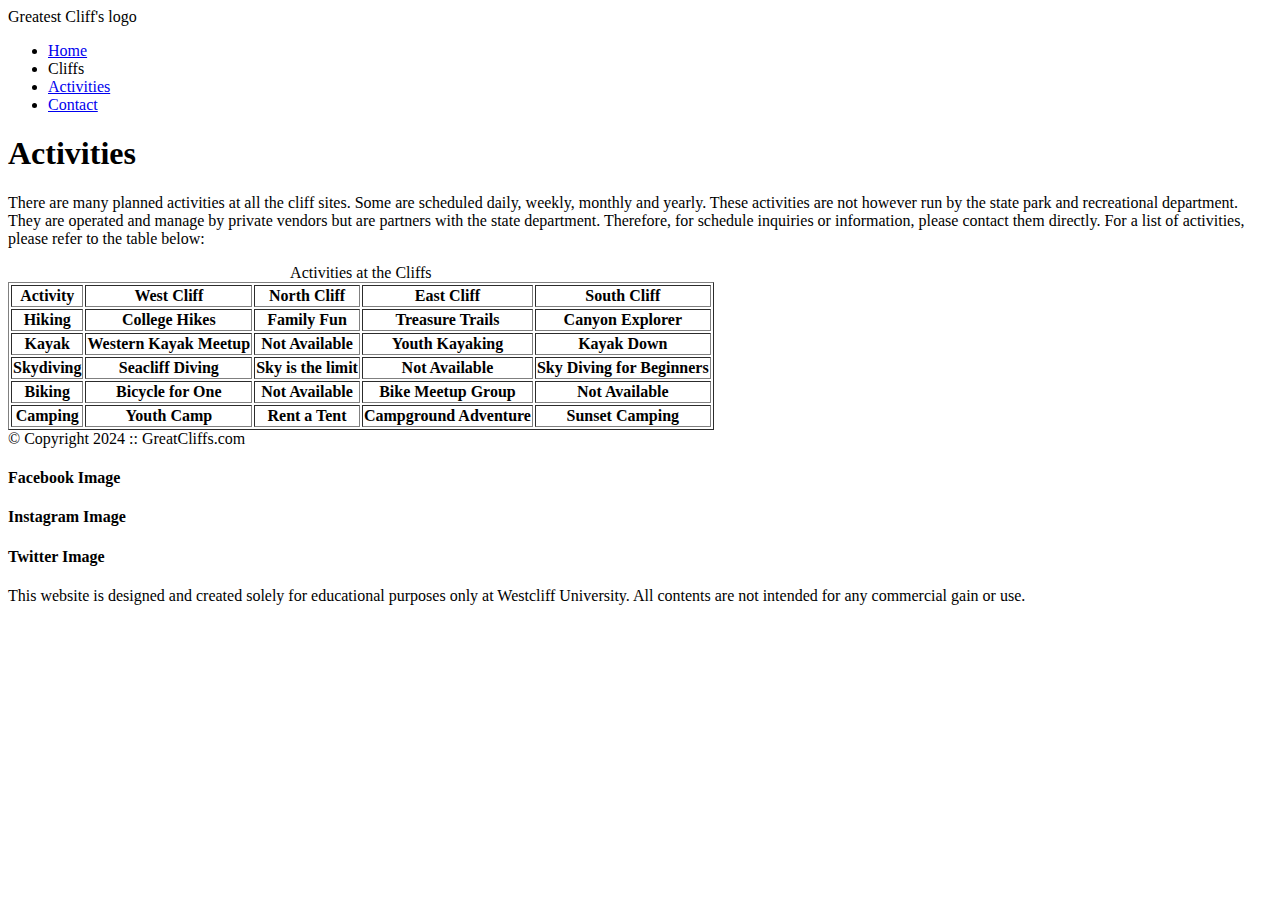
==== activities.html @ f5b07ec9 "week1 day2 hw submit update" ====
<!DOCTYPE html>
<html>
<head>
<title>Greatest Cliff</title>
</head>
<body>

<!-- Container to Wrap Everything-->
<div id="container">

<!-- Brand of Website-->
<header> Greatest Cliff's logo </header>
<!-- Main Navigation -->
<nav>
   <ul>
    <li><a href="index.html">Home</a></li>
    <li>Cliffs</li>
    <li><a href="activities.html">Activities</a></li>
    <li><a href="contact.html">Contact</a></li>
   </ul> 
</nav><!-- End Main Navigation -->

<!-- Main Content -->
<main>
    <h1>Activities</h1>
    <p>There are many planned activities at all the cliff sites. Some are scheduled daily, weekly, monthly and yearly. These activities are not however run by the state park and recreational department. They are operated and manage by private vendors but are partners with the state department. Therefore, for schedule inquiries or information, please contact them directly. For a list of activities, please refer to the table below:</p>

    <table border="1">
    <caption>Activities at the Cliffs</caption>
    <thead>
        <tr>
            <th>Activity</th>
            <th>West Cliff</th>
            <th>North Cliff</th>
            <th>East Cliff</th>
            <th>South Cliff</th>
        </tr>
    </thead>
    <tbody>
        <tr>
            <th>Hiking</th>
            <th>College Hikes</th>
            <th>Family Fun</th>
            <th>Treasure Trails</th>
            <th>Canyon Explorer</th>
        </tr>
    </tbody>
    <tbody>
        <tr>
            <th>Kayak</th>
            <th>Western Kayak Meetup</th>
            <th>Not Available</th>
            <th>Youth Kayaking</th>
            <th>Kayak Down</th>
        </tr>
    </tbody>
    <tbody>
        <tr>
            <th>Skydiving</th>
            <th>Seacliff Diving</th>
            <th>Sky is the limit</th>
            <th>Not Available</th>
            <th>Sky Diving for Beginners</th>
        </tr>
    </tbody>
    <tbody>
        <tr>
            <th>Biking</th>
            <th>Bicycle for One</th>
            <th>Not Available</th>
            <th>Bike Meetup Group</th>
            <th>Not Available</th>
        </tr>
    </tbody>
    <tfoot>
        <tr>
            <th>Camping</th>
            <th>Youth Camp</th>
            <th>Rent a Tent</th>
            <th>Campground Adventure</th>
            <th>Sunset Camping</th>
        </tr>
    </tfoot>
</table>
</main><!-- End Main Content -->

<!-- Footer Information -->
<footer>&copy; Copyright 2024 :: GreatCliffs.com
</footer>
	<h4> Facebook Image </h4>
    <h4> Instagram Image </h4>
    <h4> Twitter Image </h4>
    <p> This website is designed and created solely for educational purposes only at Westcliff University. All contents are not intended for any commercial gain or use. </p>
</div><!-- End Container -->

</body>
</html>
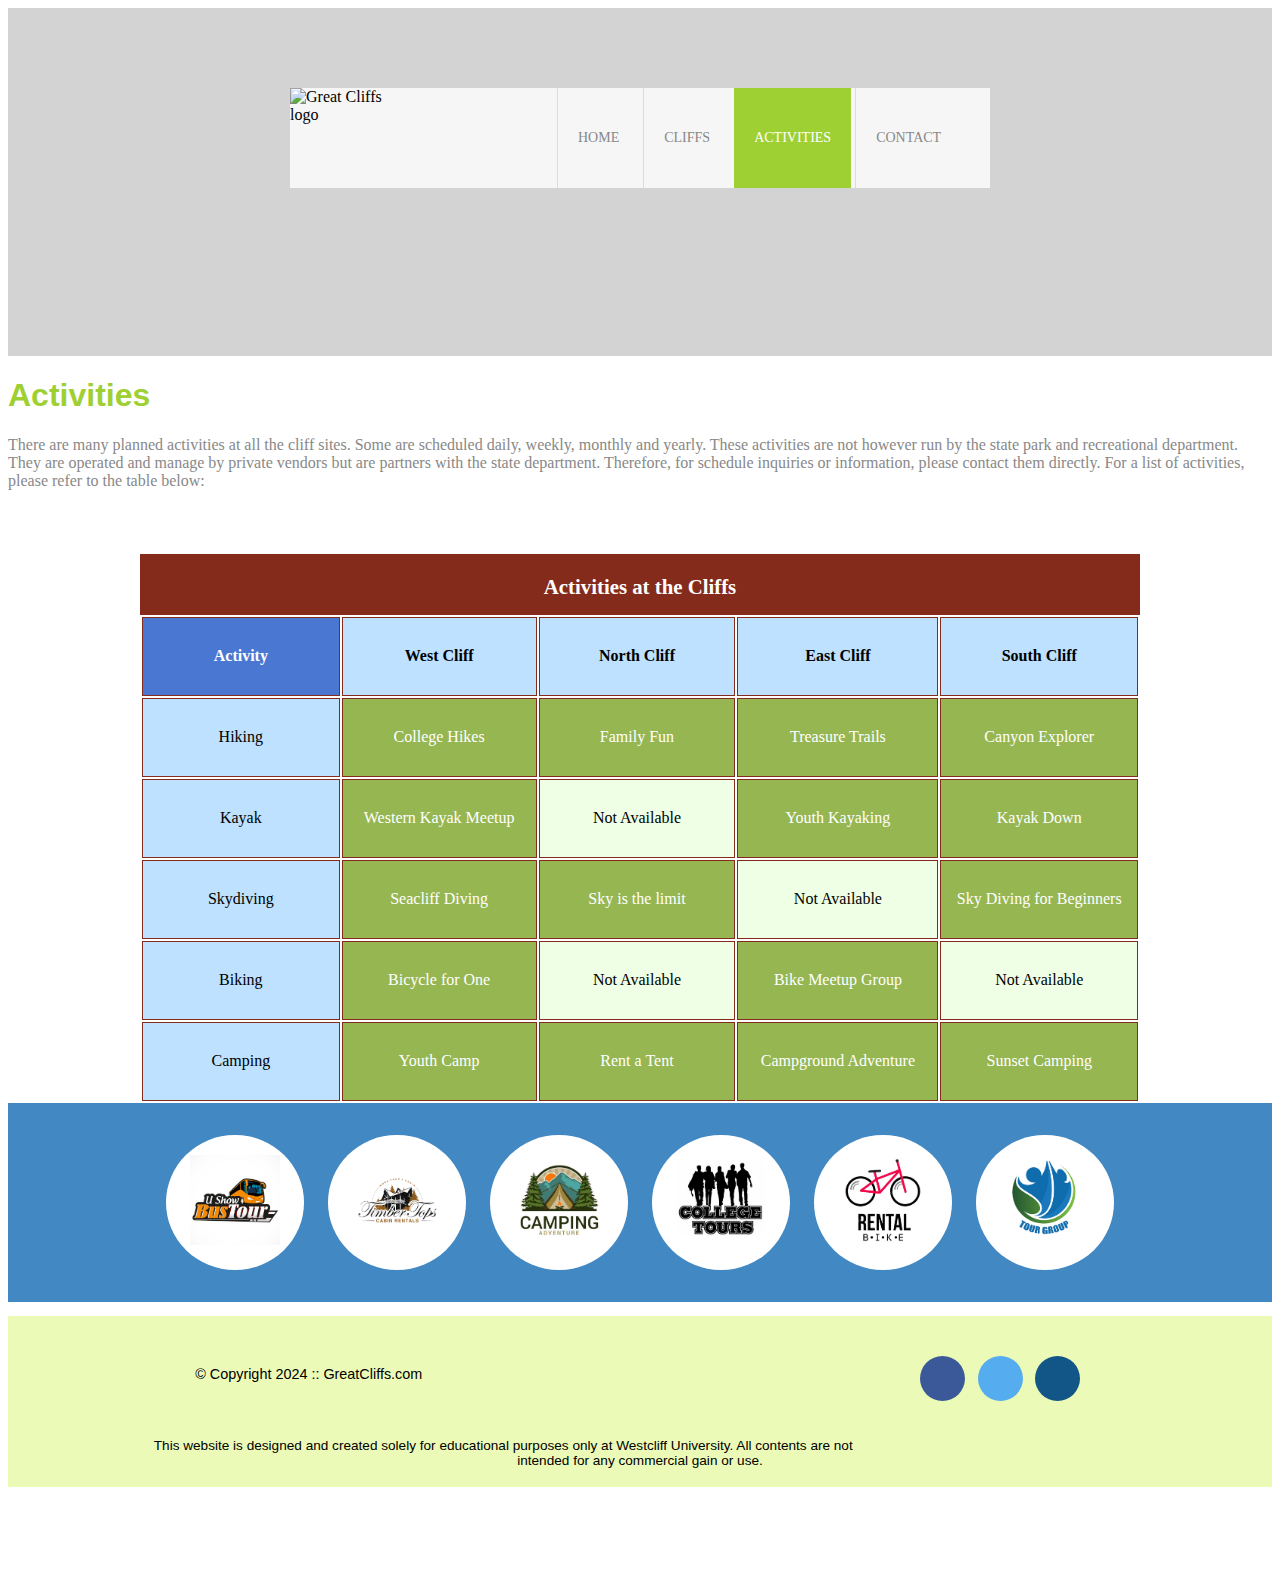
==== commit 3af56c34: "table click add in" ====
--- a/activities.html
+++ b/activities.html
@@ -1,97 +1,145 @@
 <!DOCTYPE html>
 <html>
+    <!--Embed Style Method -->
 <head>
-<title>Greatest Cliff</title>
+<title>Greatest Cliff of California</title>
+<meta charset="utf-8">
+<link rel="stylesheet" href="styles.css">
 </head>
-<body>
+<body id="activities">
 
 <!-- Container to Wrap Everything-->
 <div id="container">
 
-<!-- Brand of Website-->
-<header> Greatest Cliff's logo </header>
-<!-- Main Navigation -->
-<nav>
+<header> 
+<div class="main-header">
+    <div class="logo">
+        <img src="images/logo.png" alt="Great Cliffs logo" width="125">
+    </div>
+    <!-- Main Navigation -->        
+    <nav>
+    <div class="main-menu">
    <ul>
     <li><a href="index.html">Home</a></li>
-    <li>Cliffs</li>
-    <li><a href="activities.html">Activities</a></li>
+    <li><a href="cliffs.html">Cliffs</a></li>
+    <li class="active"><a href="activities.html">Activities</a></li>
     <li><a href="contact.html">Contact</a></li>
    </ul> 
+</div>
 </nav><!-- End Main Navigation -->
+</div>
+</header>
 
 <!-- Main Content -->
 <main>
+   
     <h1>Activities</h1>
     <p>There are many planned activities at all the cliff sites. Some are scheduled daily, weekly, monthly and yearly. These activities are not however run by the state park and recreational department. They are operated and manage by private vendors but are partners with the state department. Therefore, for schedule inquiries or information, please contact them directly. For a list of activities, please refer to the table below:</p>
 
-    <table border="1">
-    <caption>Activities at the Cliffs</caption>
-    <thead>
-        <tr>
-            <th>Activity</th>
-            <th>West Cliff</th>
-            <th>North Cliff</th>
-            <th>East Cliff</th>
-            <th>South Cliff</th>
-        </tr>
-    </thead>
-    <tbody>
-        <tr>
-            <th>Hiking</th>
-            <th>College Hikes</th>
-            <th>Family Fun</th>
-            <th>Treasure Trails</th>
-            <th>Canyon Explorer</th>
-        </tr>
-    </tbody>
-    <tbody>
-        <tr>
-            <th>Kayak</th>
-            <th>Western Kayak Meetup</th>
-            <th>Not Available</th>
-            <th>Youth Kayaking</th>
-            <th>Kayak Down</th>
-        </tr>
-    </tbody>
-    <tbody>
-        <tr>
-            <th>Skydiving</th>
-            <th>Seacliff Diving</th>
-            <th>Sky is the limit</th>
-            <th>Not Available</th>
-            <th>Sky Diving for Beginners</th>
-        </tr>
-    </tbody>
-    <tbody>
-        <tr>
-            <th>Biking</th>
-            <th>Bicycle for One</th>
-            <th>Not Available</th>
-            <th>Bike Meetup Group</th>
-            <th>Not Available</th>
-        </tr>
-    </tbody>
-    <tfoot>
-        <tr>
-            <th>Camping</th>
-            <th>Youth Camp</th>
-            <th>Rent a Tent</th>
-            <th>Campground Adventure</th>
-            <th>Sunset Camping</th>
-        </tr>
-    </tfoot>
+    <table>
+        <caption>Activities at the Cliffs</caption>
+        <thead>
+            <tr>
+                <th>Activity</th>
+                <th>West Cliff</th>
+                <th>North Cliff</th>
+                <th>East Cliff</th>
+                <th>South Cliff</th>
+            </tr>
+        </thead>
+        <tbody>
+            <tr>
+                <td>Hiking</td>
+                <td class="selectable" id = "pid">College Hikes</td>
+                <td class="selectable" id = "pid">Family Fun</td>
+                <td class="selectable" id = "pid">Treasure Trails</td>
+                <td class="selectable" id = "pid">Canyon Explorer</td>
+            </tr>
+        </tbody>
+        <tbody>
+            <tr>
+                <td>Kayak</td>
+                <td class="selectable" id = "pid">Western Kayak Meetup</td>
+                <td class="unavailable" id = "pid">Not Available</td>
+                <td class="selectable" id = "pid">Youth Kayaking</td>
+                <td class="selectable" id = "pid">Kayak Down</td>
+            </tr>
+        </tbody>
+        <tbody>
+            <tr>
+                <td>Skydiving</td>
+                <td class="selectable" id = "pid">Seacliff Diving</td>
+                <td class="selectable" id = "pid">Sky is the limit</td>
+                <td class="unavailable" id = "pid">Not Available</td>
+                <td class="selectable" id = "pid">Sky Diving for Beginners</td>
+            </tr>
+        </tbody>
+        <tbody>
+            <tr>
+                <td>Biking</td>
+                <td class="selectable" id = "pid">Bicycle for One</td>
+                <td class="unavailable" id = "pid">Not Available</td>
+                <td class="selectable" id = "pid">Bike Meetup Group</td>
+                <td class="unavailable" id = "pid">Not Available</td>
+            </tr>
+        </tbody>
+        <tbody>
+            <tr>
+                <td>Camping</td>
+                <td class="selectable" id = "pid">Youth Camp</td>
+                <td class="selectable" id = "pid">Rent a Tent</td>
+                <td class="selectable" id = "pid">Campground Adventure</td>
+                <td class="selectable" id = "pid">Sunset Camping</td>
+            </tr>
+        </tbody>
 </table>
 </main><!-- End Main Content -->
 
+<section>
+   
+   <ul id="partner">
+     <!--   <li class="partner">
+            <img src="images/partners/partner-bustour.png" alt="partner bus tours">
+        </li>
+        <li class="partner">
+            <img src="images/partners/partner-cabinrental.png" alt="partner cabin rental">
+        </li>
+        <li class="partner">
+            <img src="images/partners/partner-campingadv.png" alt="partner camping adventure">
+        </li>
+        <li class="partner">
+            <img src="images/partners/partner-collegetours.png" alt="partner college tours">
+        </li>
+        <li class="partner">
+            <img src="images/partners/partner-rentalbike.png" alt="partner bike rentals">
+        </li>
+        <li class="partner">
+            <img src="images/partners/partner-tourgroup.png" alt="partner tour group">
+        </li>--> 
+
+</section>
+</body>
 <!-- Footer Information -->
-<footer>&copy; Copyright 2024 :: GreatCliffs.com
+<footer>
+    <div class="copy">
+        &copy;  Copyright 2024 :: GreatCliffs.com
+    </div>
+    <div class="social">
+        <a href="#" class="fa fa-facebook"></a>
+        <a href="#" class="fa fa-twitter"></a>
+        <a href="#" class="fa fa-instagram"></a>
+    </div>
+    
+    
+    <p> This website is designed and created solely for educational purposes only at Westcliff University. All contents are not intended for any commercial gain or use. 
+
+    </p>
+    </div><!-- End Container -->
 </footer>
-	<h4> Facebook Image </h4>
-    <h4> Instagram Image </h4>
-    <h4> Twitter Image </h4>
-    <p> This website is designed and created solely for educational purposes only at Westcliff University. All contents are not intended for any commercial gain or use. </p>
-</div><!-- End Container -->
 
-</body>
+
+ <!-- Partners -->
+ <script src="JS/site_scripts.js"></script>
+ <script src="JS/activity.js"></script>
+ <script src="https://ajax.googleapis.com/ajax/libs/jquery/3.5.1/jquery.min.js"></script>
 </html>--- a/styles.css
+++ b/styles.css
@@ -0,0 +1,310 @@
+
+        /*header*/
+        header {
+            Width: 100%;
+            height: 400 px;
+            padding-top: 3em;
+        }
+        #home header {
+            background:  no-repeat lightgray url(images/cliff_ocean.jpg);
+            background-size: 1500px;
+            height: 300px;
+        }
+        #activities header { 
+            background: no-repeat lightgray url(images/runfly.jpg);
+            background-size: 1500px;
+            height: 300px;
+        }
+        #contact header { 
+            background: no-repeat lightgray url(images/cliff_rock.jpg);
+            background-size: 1500px;
+            height: 300px;
+        }
+        #cliffs header { 
+            background: no-repeat lightgray url(images/forest_cliff.jpg);
+            background-size: 1500px;
+            height: 300px;
+        }
+        .main-header {
+            background-color: rgba(255, 255, 255,0.8);
+            width: 700px;
+            margin: 2em auto 0 auto;
+            min-height: 100px;
+            height: 100px;
+        }
+        .main-header .logo img {
+            width: 100px;
+            height: 100px;
+            margin: 0 2em 0 0;
+            float: left;
+        }
+        /*Navigation*/
+        .main-menu {
+            margin-left: 227px;
+            font-weight: 400;
+        }
+        .main-menu ul li {
+            list-style-type: none;
+            display: inline-block;
+            padding-left: 20px;
+            padding-right: 20px;
+            border-left: 1px solid rgba(202, 204, 202, 0.6);
+            line-height: 100px;
+            text-transform: uppercase;
+            font-size: 14px;
+        }
+        .main-menu ul li a {
+            text-decoration: none;
+            color: #888
+        }
+        .main-menu ul li a :hover {
+            color: #9ed034;
+        }
+        .main-menu ul li.active {
+            background: #9ed034;
+            border: none;
+        }
+        .main-menu ul li.active a {
+            color: #fff;
+        }
+        /* Main */
+        main h1 {
+            font-family: Arial, Helvetica, sans-serif;
+            color: #9ed034; }
+        /* section */
+        section {
+            width: 100%;
+            background-color: #4288c3;
+        }
+        section #partner {
+            width: 1200px;
+            padding: 2em 0 2em 0;
+            margin: 0 auto;
+            text-align: center;
+        }
+        section #partner .partner{
+            display: inline-block;
+            margin: 0 0.75em;
+            padding: 1.3em 1.5em;
+            background-color: #fff;
+            border-radius: 50%;
+        }
+        section #partner .partner img {
+            width: 90px;
+            height: 90px;
+        }
+        /* footer */
+        footer {
+            width: 100%;
+            height: 155px;
+            padding-bottom: 1em;
+            background-color: #ecfab8;
+            font-family: Arial, Helvetica, sans-serif;
+        }
+        
+        footer .copy {
+            padding: 3.5em 3.5em 3.5em 13em;
+            float: left;
+            font-size: 0.9em;
+        }
+        
+        footer .social {
+            padding: 2.5em;
+            margin-right: 9.25em;
+            float: right;
+        }
+        
+        footer {
+            clear: both;
+        }
+        
+        footer p {
+            font-size: 0.85em;
+            text-align: center;
+            padding: 9em;
+        }
+        
+        footer .social .fa {
+            padding: 15px;
+            font-size: 15px;
+            width: 15px;
+            height: 15px;
+            text-align: top;
+            text-decoration: none;
+            margin: 0 4px;
+            border-radius: 50%;
+            display: inline-block;
+        }
+        
+        footer .social .fa:hover {
+            opacity: 0.7;
+        }
+        
+        footer .social .fa-facebook {
+            background: #3b5998;
+            color: rgb(255, 255, 255);
+        }
+        
+        footer .social .fa-twitter {
+            background: #55acee;
+            color: white;
+        }
+        
+        footer .social .fa-instagram {
+            background: #125688;
+            color: white;
+        }
+        
+        /* Activities */
+        table {
+            width: 1000px;
+            margin: 4em auto 0 auto;
+        }
+        caption {
+            background: #852b1b;
+            height: 40px;
+            color: #fff;
+            font-size: 1.3em;
+            font-weight: bold;
+            padding-top: 1em;
+        }
+        thead {
+            background: #BDE1FF;
+        }
+        tbody {
+            background: #eeffe6;
+            text-align: center;
+        }
+        th, td {
+            width: 225px;
+            height: 75px;
+            vertical-align: middle;
+            border: solid 1px #852b1b;
+        }
+        th:first-child {
+            width: 125px;
+            height: 50px;
+            background: #4977d1;
+            color: #fff;
+        }
+        td:first-child {
+            background: #BDE1FF;
+        }
+        /* Contact */
+        main p {
+            color:#888 ;
+        }
+        .contactinfo {
+            color: #242424;
+            font-weight: bold;
+        }
+        legend {
+            color: #4288c3;
+            font-weight: bold;
+        }
+        label {
+            display: block;
+            margin: 15px 0 0 0;
+        }
+        input {
+            width: 300px;
+        }
+        input .radios {
+            width: 25px;
+        }
+        textarea {
+            width: 300px;
+        }
+        input [type="submit"]{
+            display: block;
+            margin: 20px 0 10px 0;
+            width: 100px;
+        }
+        /* Cliffs */
+        .container {
+            display: flex;
+            flex-wrap: wrap;
+            justify-content: space-around;
+            gap: 20px;
+        }
+
+        .cliff {
+            width: 45%;
+            position: relative;
+            border: 2px solid #fff;
+            box-shadow: 0 4px 8px rgba(0, 0, 0, 0.1);
+        }
+
+        .cliff img {
+            width: 100%;
+            height: auto;
+            display: block;
+        }
+
+        .cliff .caption {
+            position: absolute;
+            top: 0;
+            left: 0;
+            width: 100%;
+            background-color: #800000;
+            color: #fff;
+            text-align: center;
+            padding: 10px 0;
+            font-size: 1.2em;
+            font-weight: bold;
+        }
+        /* Time */
+        .timeofday {
+            font-family: Arial, Helvetica, sans-serif;
+            color:#3a3a3a;
+            margin: 0;
+            padding: 0;
+            display: flex;
+            justify-content: center;
+            align-items: center;
+            height: 3em;
+            background: linear-gradient(to bottom, #82cfed, #eddb76); /* Sky blue to gold gradient */
+          }
+        #clock {
+            color:#125688;
+        }
+        form .button input {
+            width: 8em;
+            height: 2.5em;
+            font-size: 1.2em;
+            font-weight: bold;
+            /*background-color: #4977D8;*/
+            color: #423b3b;
+            border: none;
+        }
+        .randomcode {
+            margin-bottom: 20px;
+          }
+          .randomcode #codes {
+            background-color: rgba(0, 0, 0, 0.5);
+            color: white;
+            padding: 5px;
+            border-radius: 10px;
+            text-align: left;
+            font-size: 18px;
+            width: fit-content;
+          }
+        #submit {
+            background-color: rgba(73, 119, 209, 0.3);
+            color: rgba(255, 255, 255, 0.5);
+            cursor: not-allowed;
+          }
+          #submit:enabled {
+            background-color: rgba(73, 119, 209, 1);
+            color: rgba(255, 255, 255, 1);
+            cursor: pointer;
+          }
+
+        /*active*/
+        #pid {
+            cursor: pointer;
+        }
+        .selectable { 
+            color: rgb(255, 255, 255); 
+            background-color: #96b652;
+        }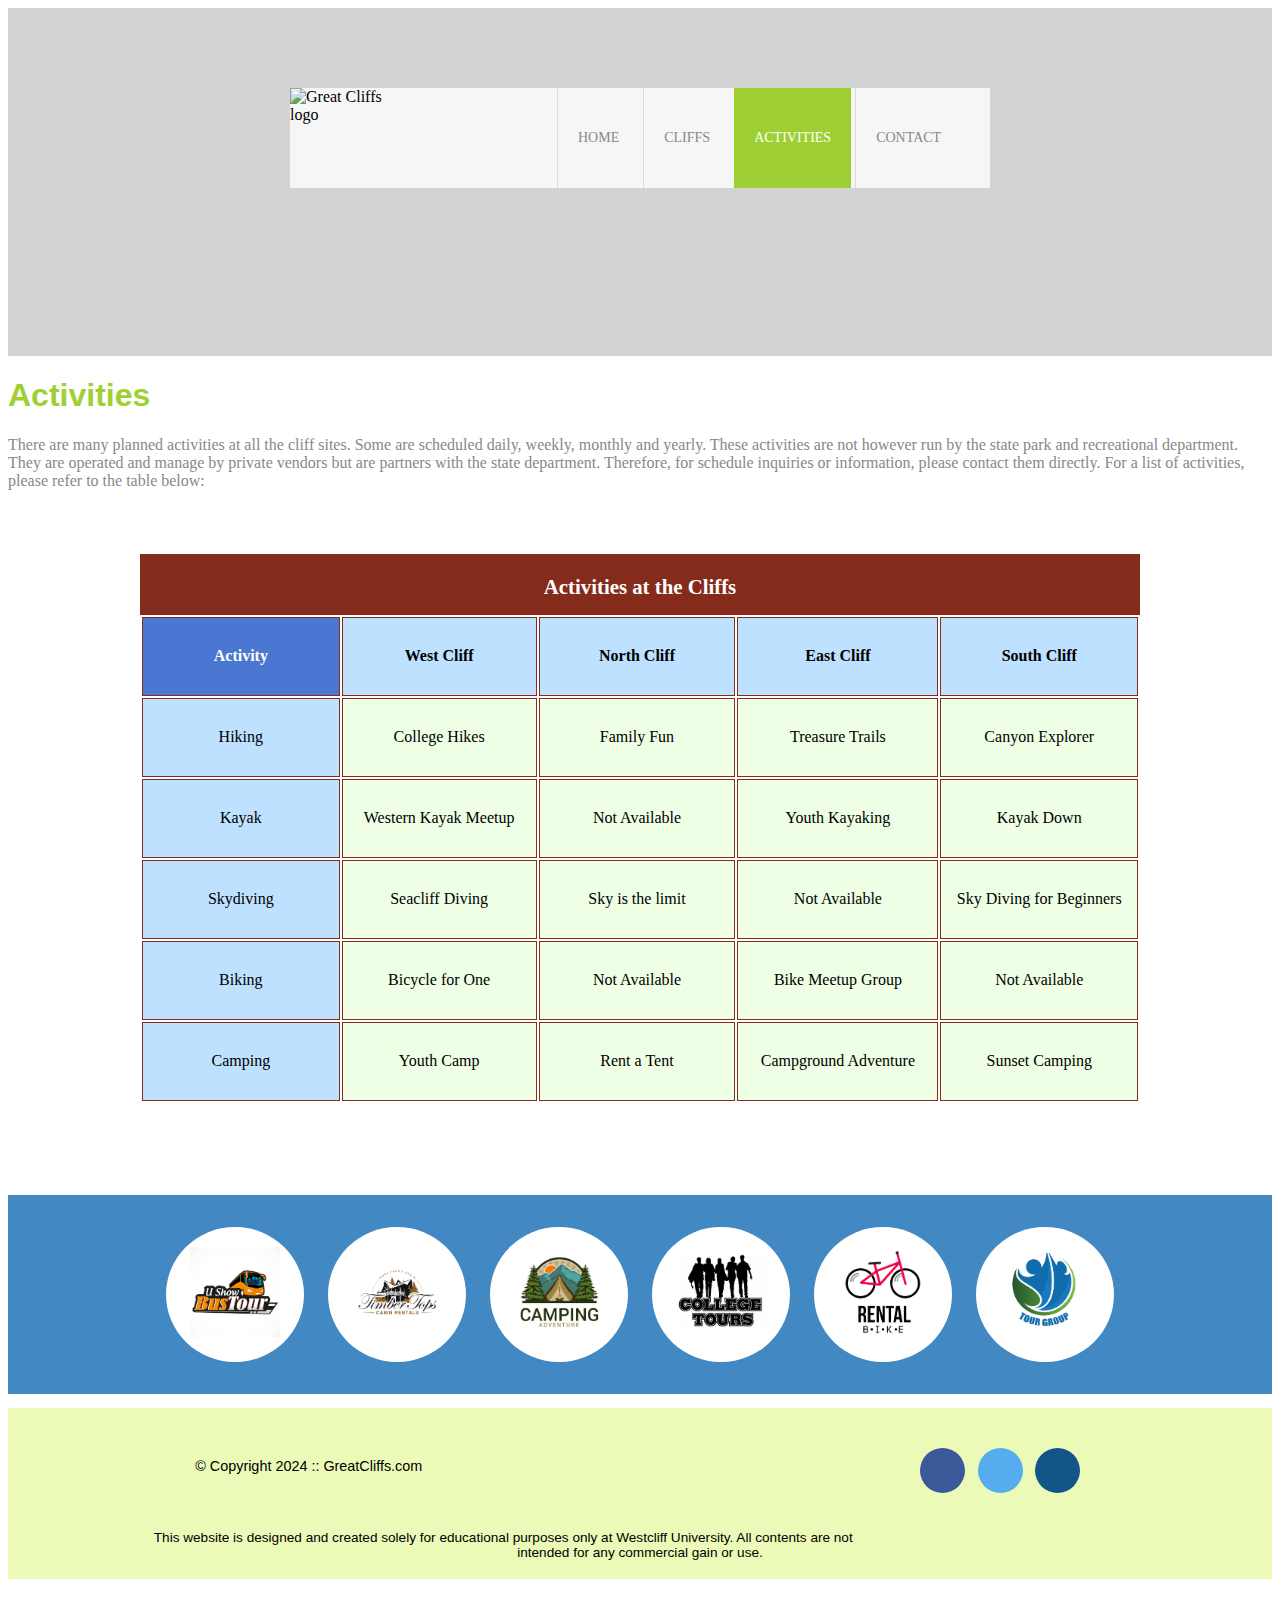
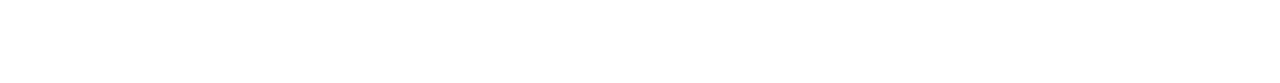
==== commit 1510aa12: "code add in" ====
--- a/activities.html
+++ b/activities.html
@@ -50,49 +50,52 @@
         <tbody>
             <tr>
                 <td>Hiking</td>
-                <td class="selectable" id = "pid">College Hikes</td>
-                <td class="selectable" id = "pid">Family Fun</td>
-                <td class="selectable" id = "pid">Treasure Trails</td>
-                <td class="selectable" id = "pid">Canyon Explorer</td>
+                <td class="selectable">College Hikes</td>
+                <td class="selectable">Family Fun</td>
+                <td class="selectable">Treasure Trails</td>
+                <td class="selectable">Canyon Explorer</td>
+            </tr>
+            <tr>
+                <td>Kayak</td>
+                <td class="selectable">Western Kayak Meetup</td>
+                <td>Not Available</td>
+                <td class="selectable">Youth Kayaking</td>
+                <td class="selectable">Kayak Down</td>
+            </tr>
+            <tr>
+                <td>Skydiving</td>
+                <td class="selectable">Seacliff Diving</td>
+                <td class="selectable">Sky is the limit</td>
+                <td>Not Available</td>
+                <td class="selectable">Sky Diving for Beginners</td>
+            </tr>
+            <tr>
+                <td>Biking</td>
+                <td class="selectable">Bicycle for One</td>
+                <td>Not Available</td>
+                <td class="selectable">Bike Meetup Group</td>
+                <td class="selectable">Not Available</td>
+            </tr>
+            <tr>
+                <td>Camping</td>
+                <td class="selectable">Youth Camp</td>
+                <td class="selectable">Rent a Tent</td>
+                <td class="selectable">Campground Adventure</td>
+                <td class="selectable">Sunset Camping</td>
             </tr>
         </tbody>
-        <tbody>
-            <tr>
-                <td>Kayak</td>
-                <td class="selectable" id = "pid">Western Kayak Meetup</td>
-                <td class="unavailable" id = "pid">Not Available</td>
-                <td class="selectable" id = "pid">Youth Kayaking</td>
-                <td class="selectable" id = "pid">Kayak Down</td>
-            </tr>
-        </tbody>
-        <tbody>
-            <tr>
-                <td>Skydiving</td>
-                <td class="selectable" id = "pid">Seacliff Diving</td>
-                <td class="selectable" id = "pid">Sky is the limit</td>
-                <td class="unavailable" id = "pid">Not Available</td>
-                <td class="selectable" id = "pid">Sky Diving for Beginners</td>
-            </tr>
-        </tbody>
-        <tbody>
-            <tr>
-                <td>Biking</td>
-                <td class="selectable" id = "pid">Bicycle for One</td>
-                <td class="unavailable" id = "pid">Not Available</td>
-                <td class="selectable" id = "pid">Bike Meetup Group</td>
-                <td class="unavailable" id = "pid">Not Available</td>
-            </tr>
-        </tbody>
-        <tbody>
-            <tr>
-                <td>Camping</td>
-                <td class="selectable" id = "pid">Youth Camp</td>
-                <td class="selectable" id = "pid">Rent a Tent</td>
-                <td class="selectable" id = "pid">Campground Adventure</td>
-                <td class="selectable" id = "pid">Sunset Camping</td>
-            </tr>
-        </tbody>
+    </table>
 </table>
+<div id="displaySelected">
+    <div id="result">
+        <h4>My selected activities to enquire:</h4>
+    </div>
+    <div id="sendinfo">
+        <input type="email" placeholder="johndoe@gmail.com">
+        <button>Get Info</button>
+    </div>
+</div>
+
 </main><!-- End Main Content -->
 
 <section>
--- a/styles.css
+++ b/styles.css
@@ -301,10 +301,91 @@
           }
 
         /*active*/
-        #pid {
+        .selectable {
             cursor: pointer;
         }
-        .selectable { 
-            color: rgb(255, 255, 255); 
+        .selected {
+            color: rgb(255, 255, 255);
             background-color: #96b652;
-        }+        }
+  /*lightbox*/
+        .lightbox-toggle {
+            color: black;
+        }
+          
+        .backdrop {
+            z-index: 1;
+            opacity: .0;
+            filter: alpha(opacity=0);
+            display: none;
+            position: fixed;
+            top: 0px;
+            left: 0px;
+            width: 100%;
+            height: 100%;
+            background: #000;
+        }
+        .box {
+            z-index: 2;
+            position: fixed;
+            opacity: 1;
+            display: none;
+            top: 50%;
+            left: 50%;
+            transform: translate(-50%, -50%);
+            width: auto;
+            height: auto;
+            width: 600px;
+            background: #fff;
+            padding: 20px;
+            border-radius: 5px;
+            -moz-box-shadow: 0px 0px 5px #444444;
+            -webkit-box-shadow: 0px 0px 5px #444444;
+            box-shadow: 0px 0px 5px #444444;
+        }
+        
+        * {
+            z-index: 3;
+        }
+        
+        .close {
+            float: right;
+            cursor: pointer;
+        }
+        
+        #gallery #photo a img {
+            width: 400px;
+        }
+        
+        .box img {
+            width:100%;
+        }
+          /*displaybox*/
+          #activities main #displaySelected {
+            visibility: hidden;
+            margin: 0 auto;
+            width: 600px;
+            border: 2px solid #9ed034;
+            padding: 0.75em;
+        }
+        
+        #activities main #displaySelected #result, #activities main #displaySelected #sendinfo {
+            display: inline-block;
+            margin: 0;
+        }
+        
+        #activities main #result {
+            min-height: 50px;
+            width: 300px;
+            padding: 0;
+        }
+        
+        #activities main #result h4 {
+            margin-bottom: 1em;
+            font-size: 1.15em;
+        }
+        
+        #activities main #displaySelected #sendinfo input[type="email"] {
+            width: 200px;
+        }
+        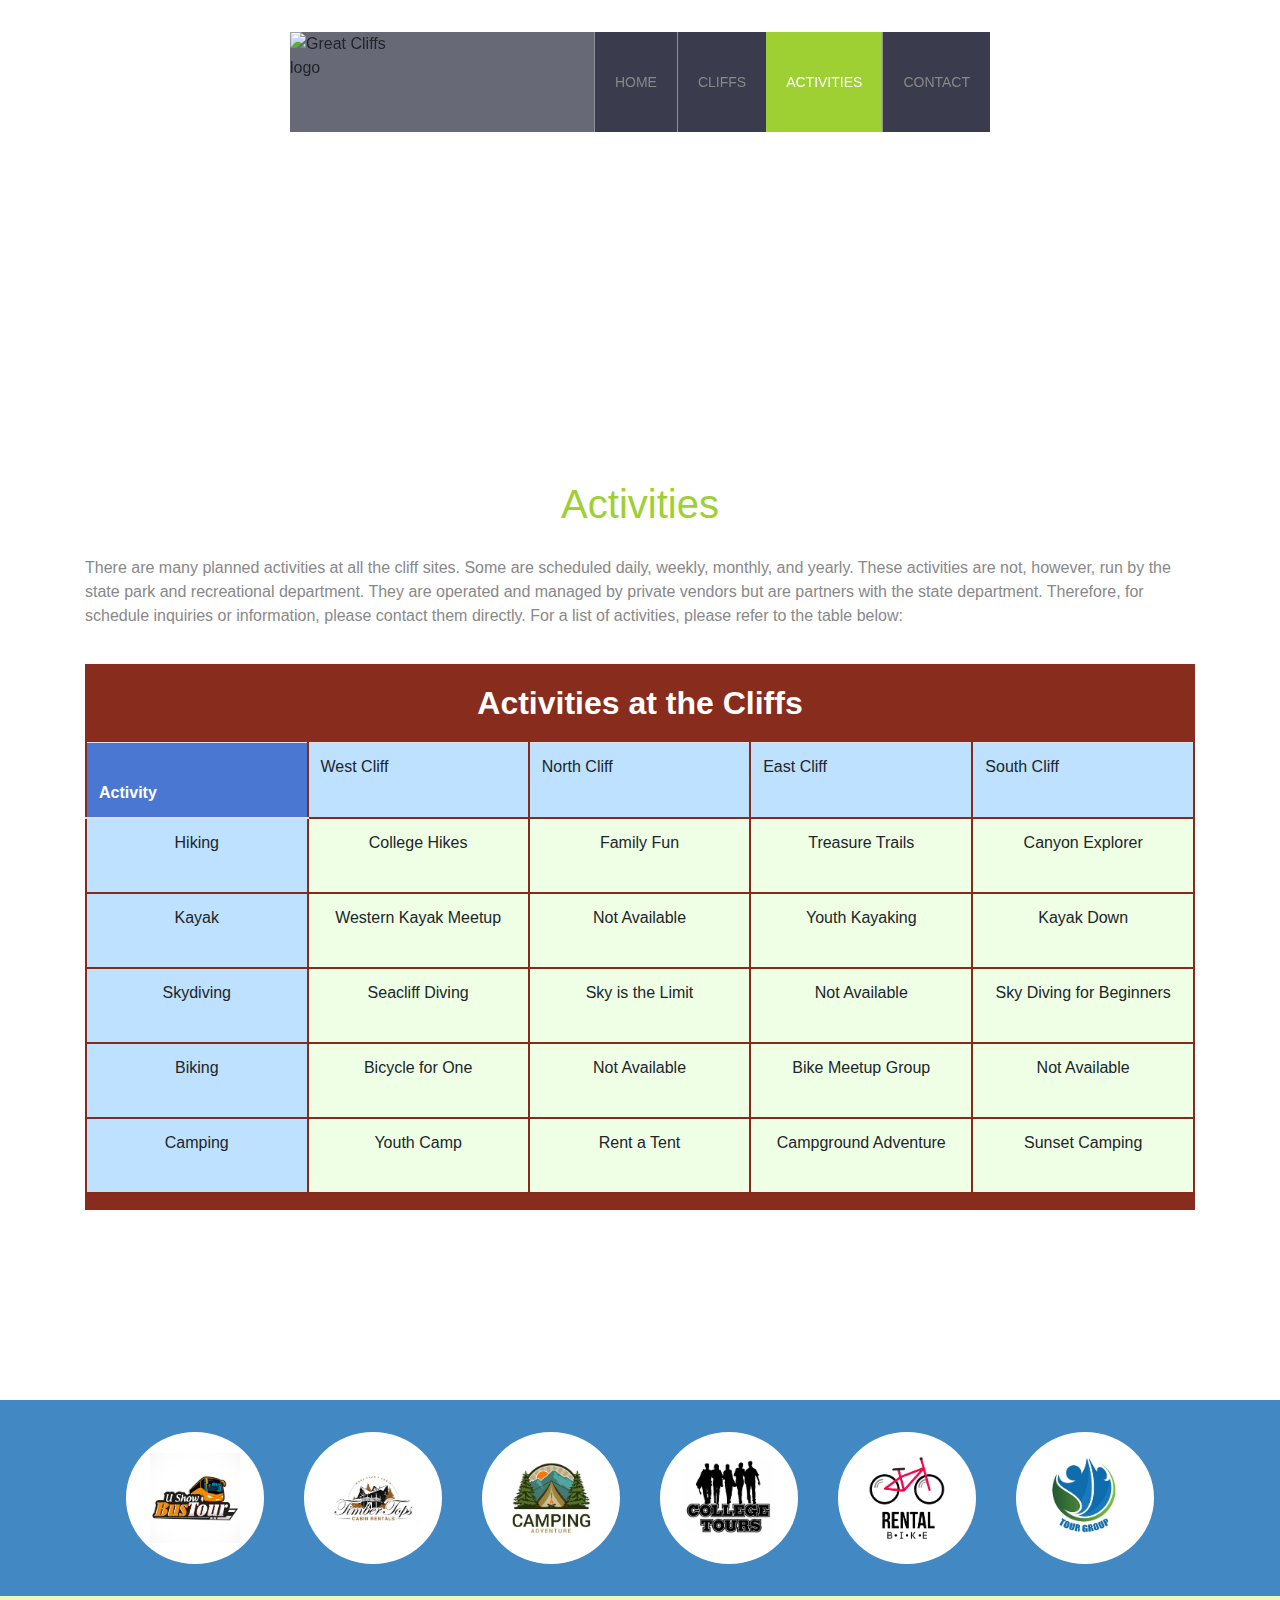
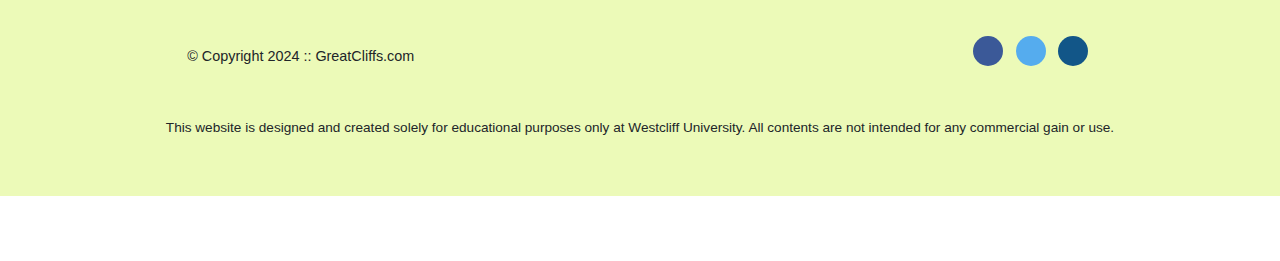
==== commit 7aa7ab94: "modal add in for activity" ====
--- a/activities.html
+++ b/activities.html
@@ -5,122 +5,139 @@
 <title>Greatest Cliff of California</title>
 <meta charset="utf-8">
 <link rel="stylesheet" href="styles.css">
+<link href="https://stackpath.bootstrapcdn.com/bootstrap/4.5.2/css/bootstrap.min.css" rel="stylesheet">
+
 </head>
 <body id="activities">
 
 <!-- Container to Wrap Everything-->
 <div id="container">
 
-<header> 
-<div class="main-header">
-    <div class="logo">
-        <img src="images/logo.png" alt="Great Cliffs logo" width="125">
-    </div>
-    <!-- Main Navigation -->        
-    <nav>
-    <div class="main-menu">
-   <ul>
-    <li><a href="index.html">Home</a></li>
-    <li><a href="cliffs.html">Cliffs</a></li>
-    <li class="active"><a href="activities.html">Activities</a></li>
-    <li><a href="contact.html">Contact</a></li>
-   </ul> 
-</div>
-</nav><!-- End Main Navigation -->
-</div>
-</header>
+    <header class="sticky-top "> 
+        <div class="main-header">
+            <div class="logo">
+                <img src="images/logo.png" alt="Great Cliffs logo">
+            </div>
+                <!-- Main Navigation -->        
+            <nav class="main-menu navbar-expand-lg navbar-light">
+                <button class="navbar-toggler" type="button" data-toggle="collapse" 
+                data-target="#navbarNavDropdown" aria-controls="navbarNavDropdown" 
+                aria-expanded="false" aria-label="Toggle navigation">
+                    <span class="navbar-toggler-icon"></span>
+                </button>
+                <div class="collapse navbar-collapse " id="navbarNavDropdown">
+                    <ul class="navbar-nav">
+                        <li class="nav-item"><a href="index.html">Home</a></li>
+                        <li class="nav-item"><a href="cliffs.html">Cliffs</a></li>
+                        <li class="nav-item active"><a href="activities.html">Activities</a></li>
+                        <li class="nav-item"><a href="contact.html">Contact</a></li>
+                    </ul>
+                </div>
+            </nav>
+        </div>
+    </header>
 
 <!-- Main Content -->
-<main>
-   
+<main class="container mt-5">
     <h1>Activities</h1>
-    <p>There are many planned activities at all the cliff sites. Some are scheduled daily, weekly, monthly and yearly. These activities are not however run by the state park and recreational department. They are operated and manage by private vendors but are partners with the state department. Therefore, for schedule inquiries or information, please contact them directly. For a list of activities, please refer to the table below:</p>
+    <p>There are many planned activities at all the cliff sites. Some are scheduled daily, weekly, monthly, and yearly. These activities are not, however, run by the state park and recreational department. They are operated and managed by private vendors but are partners with the state department. Therefore, for schedule inquiries or information, please contact them directly. For a list of activities, please refer to the table below:</p>
 
-    <table>
-        <caption>Activities at the Cliffs</caption>
-        <thead>
-            <tr>
-                <th>Activity</th>
-                <th>West Cliff</th>
-                <th>North Cliff</th>
-                <th>East Cliff</th>
-                <th>South Cliff</th>
-            </tr>
-        </thead>
-        <tbody>
-            <tr>
-                <td>Hiking</td>
-                <td class="selectable">College Hikes</td>
-                <td class="selectable">Family Fun</td>
-                <td class="selectable">Treasure Trails</td>
-                <td class="selectable">Canyon Explorer</td>
-            </tr>
-            <tr>
-                <td>Kayak</td>
-                <td class="selectable">Western Kayak Meetup</td>
-                <td>Not Available</td>
-                <td class="selectable">Youth Kayaking</td>
-                <td class="selectable">Kayak Down</td>
-            </tr>
-            <tr>
-                <td>Skydiving</td>
-                <td class="selectable">Seacliff Diving</td>
-                <td class="selectable">Sky is the limit</td>
-                <td>Not Available</td>
-                <td class="selectable">Sky Diving for Beginners</td>
-            </tr>
-            <tr>
-                <td>Biking</td>
-                <td class="selectable">Bicycle for One</td>
-                <td>Not Available</td>
-                <td class="selectable">Bike Meetup Group</td>
-                <td class="selectable">Not Available</td>
-            </tr>
-            <tr>
-                <td>Camping</td>
-                <td class="selectable">Youth Camp</td>
-                <td class="selectable">Rent a Tent</td>
-                <td class="selectable">Campground Adventure</td>
-                <td class="selectable">Sunset Camping</td>
-            </tr>
-        </tbody>
-    </table>
-</table>
-<div id="displaySelected">
-    <div id="result">
-        <h4>My selected activities to enquire:</h4>
+    <div class="table"> 
+        <table class="table">
+            <h2 class="table-title">Activities at the Cliffs</h2>
+            <thead> 
+                <tr>
+                    <th>Activity</th>
+                    <td>West Cliff</th>
+                    <td>North Cliff</th>
+                    <td>East Cliff</th>
+                    <td>South Cliff</th>
+                </tr>
+            </thead>
+            <tbody>
+                <tr>
+                    <td>Hiking</td>
+                    <td class="selectable" data-toggle="modal" data-target="#myModal">College Hikes</td>
+                    <td class="selectable" data-toggle="modal" data-target="#myModal">Family Fun</td>
+                    <td class="selectable" data-toggle="modal" data-target="#myModal">Treasure Trails</td>
+                    <td class="selectable" data-toggle="modal" data-target="#myModal">Canyon Explorer</td>
+                </tr>
+                <tr>
+                    <td>Kayak</td>
+                    <td class="selectable" data-toggle="modal" data-target="#myModal">Western Kayak Meetup</td>
+                    <td >Not Available</td>
+                    <td class="selectable" data-toggle="modal" data-target="#myModal">Youth Kayaking</td>
+                    <td class="selectable" data-toggle="modal" data-target="#myModal">Kayak Down</td>
+                </tr>
+                <tr>
+                    <td>Skydiving</td>
+                    <td class="selectable" data-toggle="modal" data-target="#myModal">Seacliff Diving</td>
+                    <td class="selectable" data-toggle="modal" data-target="#myModal">Sky is the Limit</td>
+                    <td>Not Available</td>
+                    <td class="selectable" data-toggle="modal" data-target="#myModal">Sky Diving for Beginners</td>
+                </tr>
+                <tr>
+                    <td>Biking</td>
+                    <td class="selectable" data-toggle="modal" data-target="#myModal">Bicycle for One</td>
+                    <td>Not Available</td>
+                    <td class="selectable" data-toggle="modal" data-target="#myModal">Bike Meetup Group</td>
+                    <td>Not Available</td>
+                </tr>
+                <tr>
+                    <td>Camping</td>
+                    <td class="selectable" data-toggle="modal" data-target="#myModal">Youth Camp</td>
+                    <td class="selectable" data-toggle="modal" data-target="#myModal">Rent a Tent</td>
+                    <td class="selectable" data-toggle="modal" data-target="#myModal">Campground Adventure</td>
+                    <td class="selectable" data-toggle="modal" data-target="#myModal">Sunset Camping</td>
+                </tr>
+            </tbody>
+        </table>
     </div>
-    <div id="sendinfo">
-        <input type="email" placeholder="johndoe@gmail.com">
-        <button>Get Info</button>
+
+    <div class="modal" id="myModal">
+        <div class="modal-dialog">
+        <div class="modal-content">
+        
+            <!-- Modal Header -->
+            <div class="modal-header">
+            <h4 class="modal-title">My selected activities to enquire:</h4>
+            <button type="button" class="close" data-dismiss="modal">&times;</button>
+            </div>
+            
+            <!-- Modal body -->
+            <div class="modal-body">
+            
+            </div>
+            
+            <!-- Modal footer -->
+            <div class="modal-footer">
+                <button type="button" class="btn btn-success" data-dismiss="modal">Back to Activity</button>
+                <button type="button" class="btn btn-primary" data-dismiss="modal">Get Info</button>
+            </div>
+            
+        </div>
+        </div>
+    </div>
+
+    <div id="displaySelected">
+        <div id="result">
+            <h4>My selected activities to inquire:</h4>
+        </div>
+        <div id="sendinfo">
+            <input type="email" class="form-control" placeholder="johndoe@gmail.com">
+            <button class="btn btn-primary">Get Info</button>
+        </div>
     </div>
 </div>
-
 </main><!-- End Main Content -->
 
 <section>
-   
-   <ul id="partner">
-     <!--   <li class="partner">
-            <img src="images/partners/partner-bustour.png" alt="partner bus tours">
-        </li>
-        <li class="partner">
-            <img src="images/partners/partner-cabinrental.png" alt="partner cabin rental">
-        </li>
-        <li class="partner">
-            <img src="images/partners/partner-campingadv.png" alt="partner camping adventure">
-        </li>
-        <li class="partner">
-            <img src="images/partners/partner-collegetours.png" alt="partner college tours">
-        </li>
-        <li class="partner">
-            <img src="images/partners/partner-rentalbike.png" alt="partner bike rentals">
-        </li>
-        <li class="partner">
-            <img src="images/partners/partner-tourgroup.png" alt="partner tour group">
-        </li>--> 
+    <div class="partners">
+        <ul id="partner"></ul>
+    </div>
 
 </section>
+</div>
 </body>
 <!-- Footer Information -->
 <footer>
@@ -139,10 +156,11 @@
     </p>
     </div><!-- End Container -->
 </footer>
-
-
  <!-- Partners -->
+ </html>
  <script src="JS/site_scripts.js"></script>
  <script src="JS/activity.js"></script>
- <script src="https://ajax.googleapis.com/ajax/libs/jquery/3.5.1/jquery.min.js"></script>
-</html>+<script src="https://ajax.googleapis.com/ajax/libs/jquery/3.5.1/jquery.min.js"></script>
+<script src="https://cdnjs.cloudflare.com/ajax/libs/popper.js/1.16.0/umd/popper.min.js"></script>
+<script src="https://maxcdn.bootstrapcdn.com/bootstrap/4.5.2/js/bootstrap.min.js"></script>
+
--- a/styles.css
+++ b/styles.css
@@ -2,46 +2,57 @@
         /*header*/
         header {
             Width: 100%;
-            height: 400 px;
-            padding-top: 3em;
-        }
-        #home header {
-            background:  no-repeat lightgray url(images/cliff_ocean.jpg);
-            background-size: 1500px;
-            height: 300px;
-        }
-        #activities header { 
-            background: no-repeat lightgray url(images/runfly.jpg);
-            background-size: 1500px;
-            height: 300px;
-        }
-        #contact header { 
-            background: no-repeat lightgray url(images/cliff_rock.jpg);
-            background-size: 1500px;
-            height: 300px;
-        }
-        #cliffs header { 
-            background: no-repeat lightgray url(images/forest_cliff.jpg);
-            background-size: 1500px;
-            height: 300px;
+            min-height: 400px;
+            
+        }
+        #home {
+            background:  no-repeat rgb(255, 255, 255) url(images/cliff_ocean.jpg) ;
+            background-size: 100% 400px;
+
+           
+        }
+        #activities { 
+            background:  no-repeat rgb(255, 255, 255) url(images/runfly.jpg);
+            background-size: 100% 400px;
+            
+        }
+        #contact { 
+            background:  no-repeat rgb(255, 255, 255) url(images/cliff_rock.jpg) ;
+            background-size: 100% 400px;
+            margin: 2em 2em 2em 2em;
+            
+        }
+        #cliffs { 
+            background:  no-repeat rgb(255, 255, 255) url(images/forest_cliff.jpg);
+            background-size: 100% 400px;
         }
         .main-header {
-            background-color: rgba(255, 255, 255,0.8);
+            background-color: rgba(38, 41, 61, 0.7);
             width: 700px;
             margin: 2em auto 0 auto;
-            min-height: 100px;
             height: 100px;
+            
         }
         .main-header .logo img {
             width: 100px;
             height: 100px;
-            margin: 0 2em 0 0;
-            float: left;
+            position: absolute;
         }
         /*Navigation*/
+        .navbar {
+            z-index: 900; 
+            margin-left: auto;
+            color: rgb(255, 255, 255);
+            
+        }
+        .navbar-nav {
+            background-color: rgba(38, 41, 61, 0.7);
+            margin-left: auto;
+        }
         .main-menu {
-            margin-left: 227px;
+            float: right;
             font-weight: 400;
+     
         }
         .main-menu ul li {
             list-style-type: none;
@@ -63,10 +74,16 @@
         .main-menu ul li.active {
             background: #9ed034;
             border: none;
+            
         }
         .main-menu ul li.active a {
             color: #fff;
         }
+        .navbar-toggler {
+            margin-left: auto;
+        }
+       
+
         /* Main */
         main h1 {
             font-family: Arial, Helvetica, sans-serif;
@@ -75,12 +92,17 @@
         section {
             width: 100%;
             background-color: #4288c3;
+            
         }
         section #partner {
-            width: 1200px;
+            max-width: fit-content;
+            width: 100%;
             padding: 2em 0 2em 0;
             margin: 0 auto;
-            text-align: center;
+            text-align: center; 
+            display: grid;
+            grid-gap: 1rem;
+
         }
         section #partner .partner{
             display: inline-block;
@@ -88,15 +110,34 @@
             padding: 1.3em 1.5em;
             background-color: #fff;
             border-radius: 50%;
+            
+            
         }
         section #partner .partner img {
             width: 90px;
             height: 90px;
         }
+        
+        
+        @media (min-width: 400px) {
+            section #partner {
+                grid-template-columns: repeat(2, 1fr);
+            }
+        }
+        @media (min-width: 700px) {
+            section #partner {
+                grid-template-columns: repeat(3, 1fr);
+            }
+        }
+        @media (min-width: 1100px) {
+            section #partner {
+                grid-template-columns: repeat(6, 1fr);
+            }
+        }
         /* footer */
         footer {
             width: 100%;
-            height: 155px;
+            height: 200px;
             padding-bottom: 1em;
             background-color: #ecfab8;
             font-family: Arial, Helvetica, sans-serif;
@@ -158,16 +199,9 @@
         /* Activities */
         table {
             width: 1000px;
-            margin: 4em auto 0 auto;
-        }
-        caption {
-            background: #852b1b;
-            height: 40px;
-            color: #fff;
-            font-size: 1.3em;
-            font-weight: bold;
-            padding-top: 1em;
-        }
+            margin: 1em auto 0 auto;
+        }
+        
         thead {
             background: #BDE1FF;
         }
@@ -179,16 +213,23 @@
             width: 225px;
             height: 75px;
             vertical-align: middle;
-            border: solid 1px #852b1b;
+            border: solid 2px #852b1b;
         }
         th:first-child {
-            width: 125px;
-            height: 50px;
             background: #4977d1;
             color: #fff;
         }
         td:first-child {
             background: #BDE1FF;
+        }
+        caption {
+            background: #ad9591;
+            height: 40px;
+            color: #ffffff;
+            font-size: 1.3em;
+            font-weight: bold;
+            padding-top: 2em;
+            position: relative;
         }
         /* Contact */
         main p {
@@ -238,9 +279,9 @@
         .cliff img {
             width: 100%;
             height: auto;
-            display: block;
-        }
-
+            cursor: pointer;
+        }
+       
         .cliff .caption {
             position: absolute;
             top: 0;
@@ -312,7 +353,15 @@
         .lightbox-toggle {
             color: black;
         }
-          
+        .backdrop,
+.box {
+    
+    top: 0;
+    left: 0;
+    width: 100%;
+    height: 100%;
+}
+
         .backdrop {
             z-index: 1;
             opacity: .0;
@@ -326,7 +375,7 @@
             background: #000;
         }
         .box {
-            z-index: 2;
+            z-index: 1000;
             position: fixed;
             opacity: 1;
             display: none;
@@ -344,13 +393,14 @@
             box-shadow: 0px 0px 5px #444444;
         }
         
-        * {
-            z-index: 3;
-        }
-        
         .close {
-            float: right;
             cursor: pointer;
+            font-size: 24px;
+            font-weight: bold;
+            position: absolute;
+            right: 10px;
+            top: 10px;
+            z-index: 1001; /* Ensure close button is above everything */
         }
         
         #gallery #photo a img {
@@ -388,4 +438,81 @@
         #activities main #displaySelected #sendinfo input[type="email"] {
             width: 200px;
         }
-        +        
+        
+        
+        
+    /*size veriation*/ 
+        
+        .cards {
+            max-width: 100%;
+            margin: 0 2 auto 2;
+            display: grid;
+            grid-gap: 1rem;
+            padding: 2em 0 2em 0;
+            background-color: #f9f9f9;
+           
+          }
+       
+        .cards h2 {
+            color: #333;
+        }
+        .cards p {
+            line-height: 2;
+        }
+        @media (min-width:800px) {
+                .cards {grid-template-columns: repeat(2,1fr);}
+              }
+    
+#container {
+    margin: 2em 2em 2em 2em;
+}
+.border {
+    
+    border-style: double;
+}
+.navbar-collapse {
+    margin-bottom: 2em;
+    width: 100%;
+    top: 100%;
+}
+.navbar-nav {
+    width: 100%;
+    display: flex;
+}
+.navbar-toggler {
+    margin: 1.5em;
+    left: 50%;
+}
+.table td.selectable:hover {
+    background-color: #ADD8E6;
+    cursor: pointer;
+}
+#displaySelected {
+    margin-top: 20px;
+}
+#result {
+    margin-bottom: 10px;
+}
+#sendinfo {
+    display: flex;
+    justify-content: space-between;
+    max-width: 300px;
+}
+#sendinfo input {
+    flex: 1;
+    margin-right: 10px;
+}
+.table {
+   background-color: #882c1d;
+}
+
+.table-title {
+    color: white;
+    font-weight: bold;
+    text-align: center;
+    margin: 20px 0;
+}
+.selected {
+    background-color: #a8d64c; /* Change to the color you prefer */
+}